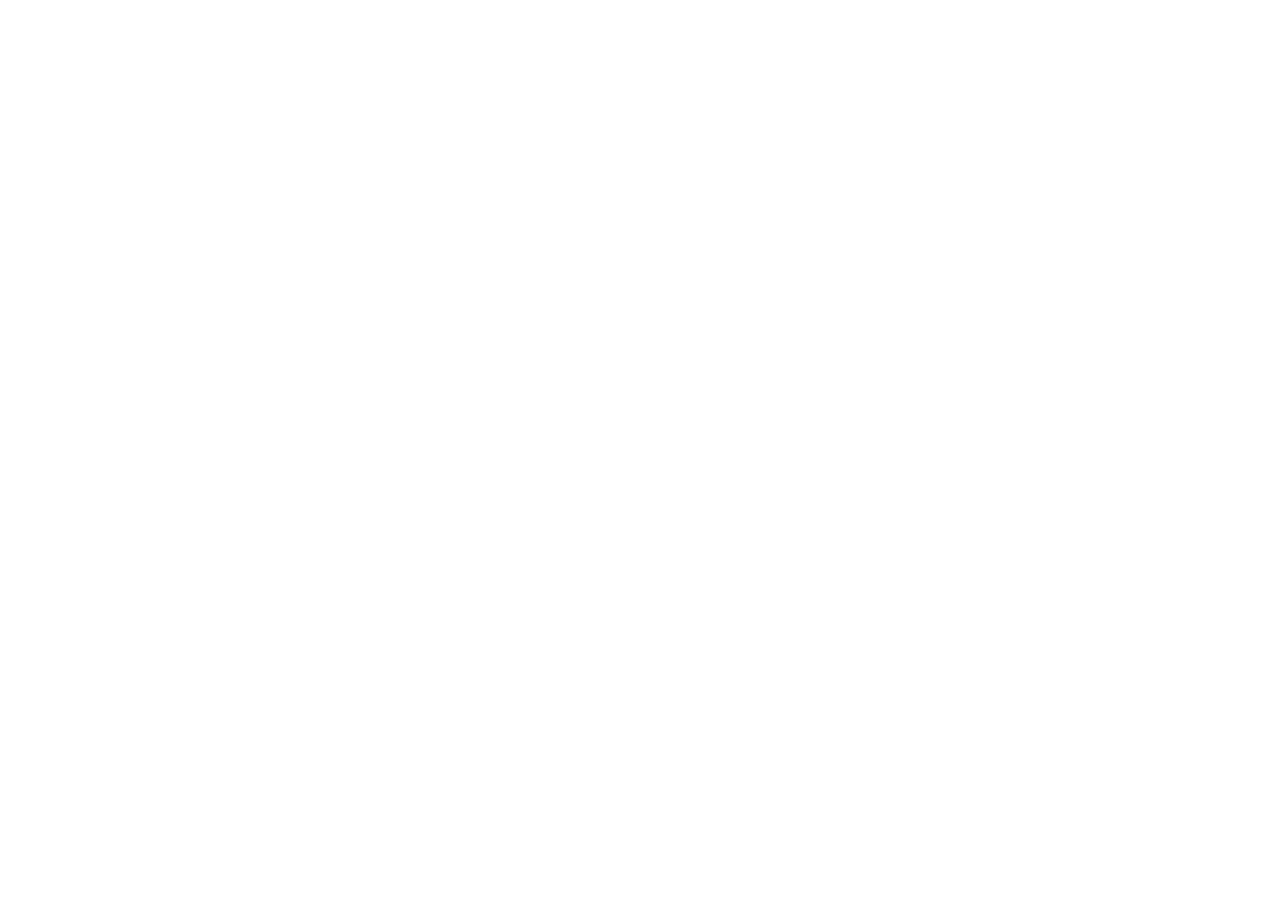
==== disenio-web/Proyecto 2/index.html @ 11340958 "segundo proyecto" ====
<!DOCTYPE html>
<html lang="en">
<head>
    <meta charset="UTF-8">
    <meta name="viewport" content="width=device-width, initial-scale=1.0">
    <title>Document</title>
</head>
<body>
    <div class="container">
        <h1>
            
        </h1>
    </div>
</body>
</html>
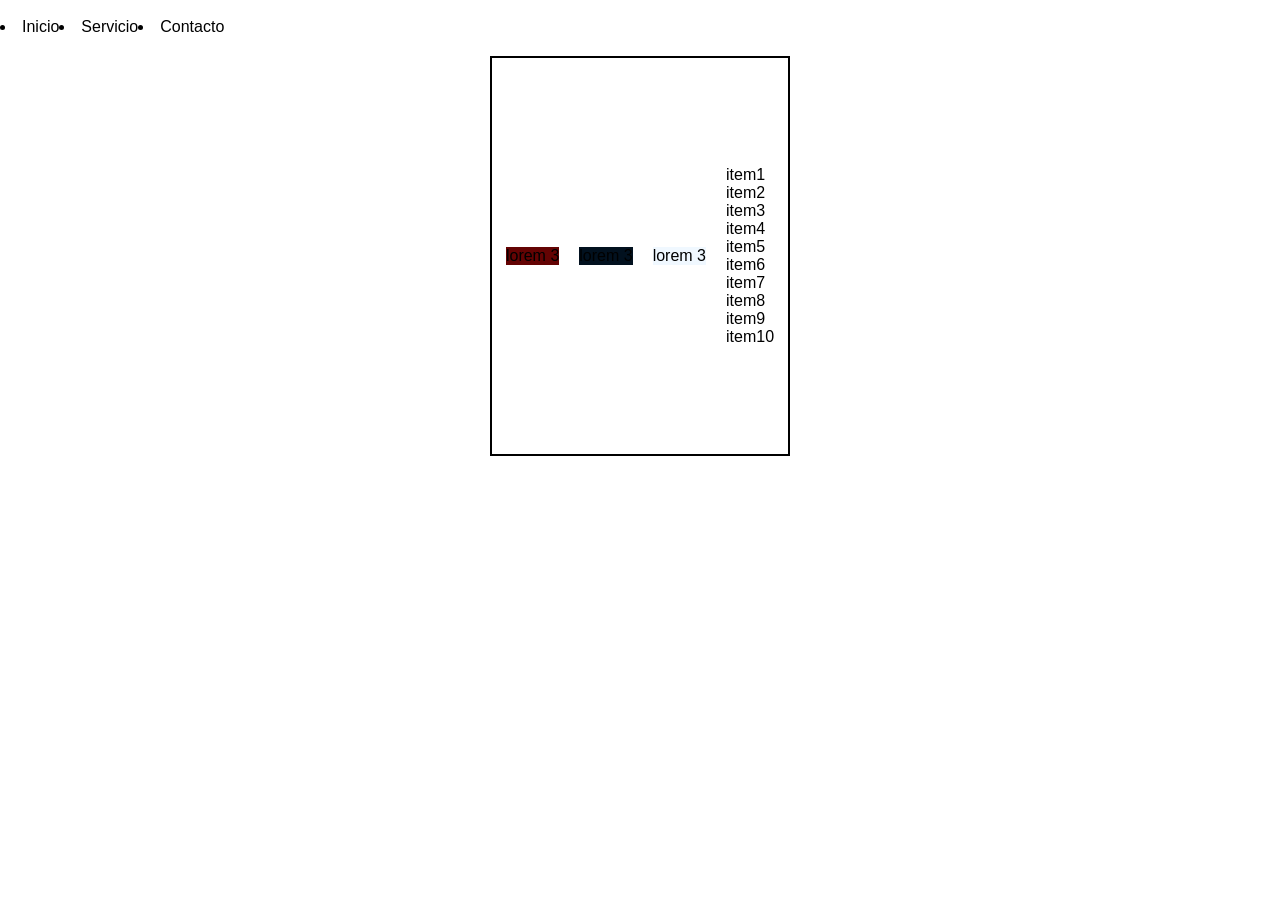
==== commit 19c05a25: "segundo proyecto1-2" ====
--- a/disenio-web/Proyecto 2/index.html
+++ b/disenio-web/Proyecto 2/index.html
@@ -3,13 +3,41 @@
 <head>
     <meta charset="UTF-8">
     <meta name="viewport" content="width=device-width, initial-scale=1.0">
+    <link rel="stylesheet" href="css\box1.css">
     <title>Document</title>
 </head>
 <body>
+    <header>
+        <img src="" alt="">
+        <nav>
+            <div class="nav">
+                <li class="limo limo1">Inicio</li>
+                <li class="limo limo2">Servicio</li>
+                <li class="limo limo3">Contacto</li>
+            </div>
+        </nav>
+    </header>
     <div class="container">
-        <h1>
-            
-        </h1>
+        <div class="box box1">lorem 3</div>
+        <div class="box box2">lorem 3</div>
+        <div class="box box3">lorem 3</div> 
+        <div>
+            <div class="caja">item1</div>
+            <div class="caja">item2</div>
+            <div class="caja">item3</div>
+            <div class="caja">item4</div>
+            <div class="caja">item5</div>
+            <div class="caja">item6</div>
+            <div class="caja">item7</div>
+            <div class="caja">item8</div>
+            <div class="caja">item9</div>
+            <div class="caja">item10</div>
+        </div>
     </div>
+
+    </div>
+    </div>
+    
+    
 </body>
 </html>
